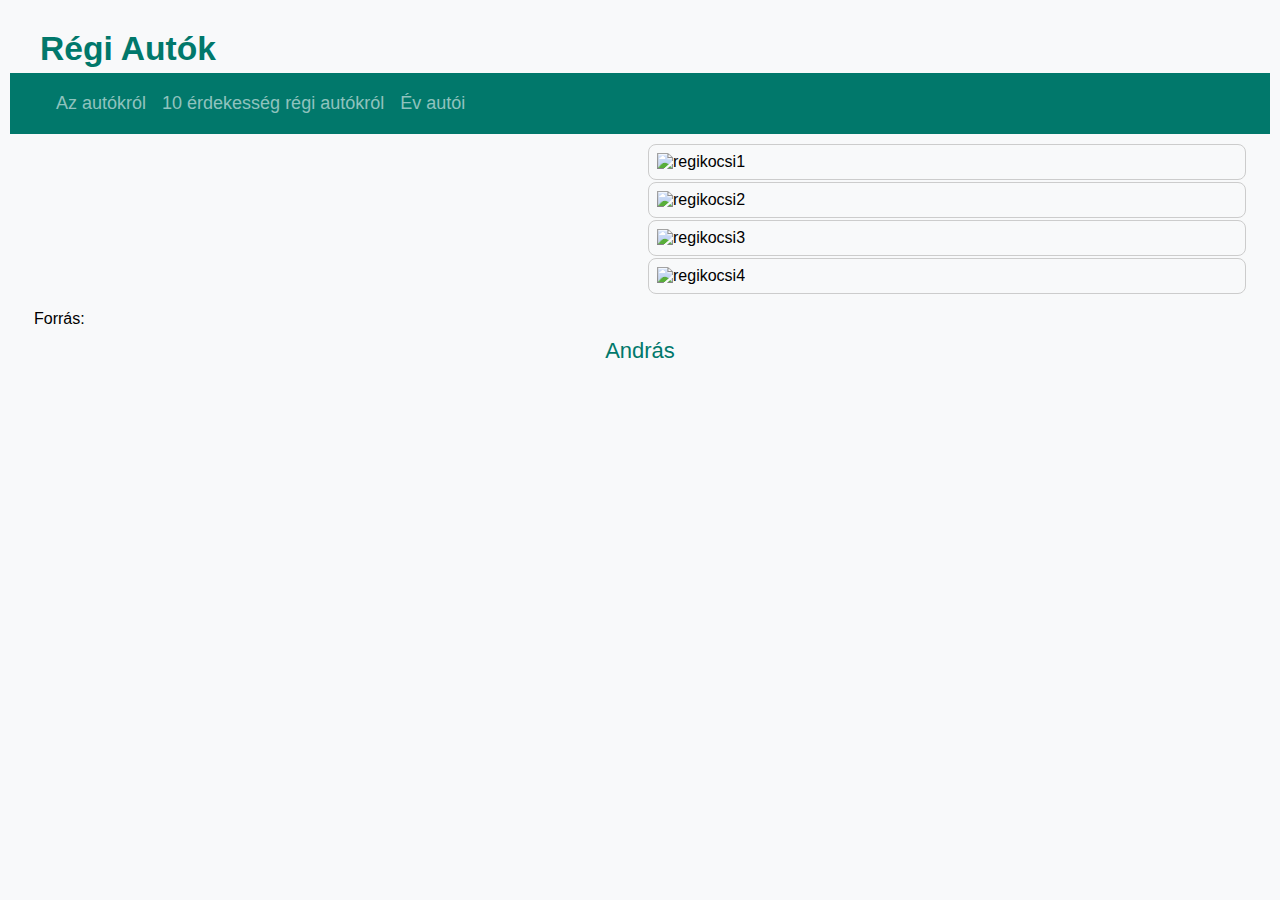
==== index3.html @ aac0bbf9 "ket oldal kesz" ====
<!DOCTYPE html>
<html lang="en">
<head>
    <meta charset="UTF-8">
    <meta name="viewport" content="width=device-width, initial-scale=1.0">
    <title>Régi autók</title>
    <link rel="stylesheet" href="index3.css">
</head>
<body>
    <header>
        <h1>Régi Autók</h1>
        <nav>
          <ul>
            <li><a href="index.html">Az autókról</a></li>
            <li><a href="index2.html">10 érdekesség régi autókról</a></li>
            <li><a href="index3.html">Év autói</a></li>
          </ul>
        </nav>
      </header>
    <main>
        <table>

        </table>
        <div class="autok">
            <div class="kep1">
              <img
                src="https://megaport.hu/media/king-include/uploads/2020/01/1936-auburn-slowburn-2427736380.jpg
                  "
                alt="regikocsi1"
              />
            </div>
            <div class="kep2">
              <img
                src="https://megaport.hu/media/king-include/uploads/2020/01/1953-buick-skylark-skyscraper-8564903811.jpg
                  "
                alt="regikocsi2"
              />
            </div>
            <div class="kep3">
              <img
                src="https://megaport.hu/media/king-include/uploads/2020/01/1948-jaguar-black-pearl-4605095127.jpg
                  "
                alt="regikocsi3"
              />
            </div>
            <div class="kep4">
              <img
                src="https://megaport.hu/media/king-include/uploads/2020/01/1937-lincoln-zephyr-voodoo-priest-6043163337.jpg
                  "
                alt="regikocsi4"
              />
            </div>
          </div>
        <div class="forras">
            <p>
                Forrás: 
            </p>
        </div>
    </main>
    <footer>
        András
    </footer>
</body>
</html>
---- index3.css ----
* {
    padding: 0;
    margin: 0;
    box-sizing: border-box;
    font-family: 'Poppins', sans-serif;
}

body {
    margin: 10px;
    padding: 0;
    background-color: #F8F9FA;
}

main {
    display: grid;
    grid-template-columns: 1fr 1fr;
    gap: 1rem;
    padding: 0 1.5rem 0 1.5rem;
}

header h1 {
    color: #01786B;
    padding: 20px 0px 5px 30px;
    font-size: 2.1rem;
}

nav {
    width: 100%;
    background-color: #01786B;
    height: 100%;
    padding: 20px 30px;
    display: flex;

}

nav > ul {
    display: flex;
    justify-content: center;
    align-items: flex-start;
    height: 100%;
    margin: 0;
    padding: 0;
}

nav ul > li {
    text-decoration: none;
    color: white;
    list-style: none;
    padding-left: 1rem;
    font-size: 18px;
}

a {
    text-decoration: none;
    color: rgba(255, 255, 255, 0.568);
}

nav > ul > li:hover {
    background-color: #dfdfe2;
    color: #1b1b32;
    cursor: pointer;
    border-radius: 10%;
  }




























  
.autok {
    display: grid;
    grid-template-columns: 1fr;
    grid-template-rows: 1fr 1fr 1fr 1fr;
    gap: 2px;
    margin-top: 10px;
}

.autok img {
    width: 100%;
    height: auto;
    object-fit: cover;
}

.kep1 {
    border: 1px solid #ccc;
    padding: 8px;
    border-radius: 8px;
}

.kep2 {
    border: 1px solid #ccc;
    padding: 8px;
    border-radius: 8px;
}

.kep3 {
    border: 1px solid #ccc;
    padding: 8px;
    border-radius: 8px;
}

.kep4 {
    border: 1px solid #ccc;
    padding: 8px;
    border-radius: 8px;
}

footer {
    color: #01786b;
    background-color: #F8F9FA;
    text-align: center;
    margin: 10px;
    padding: auto;
    font-size: 22px;
}
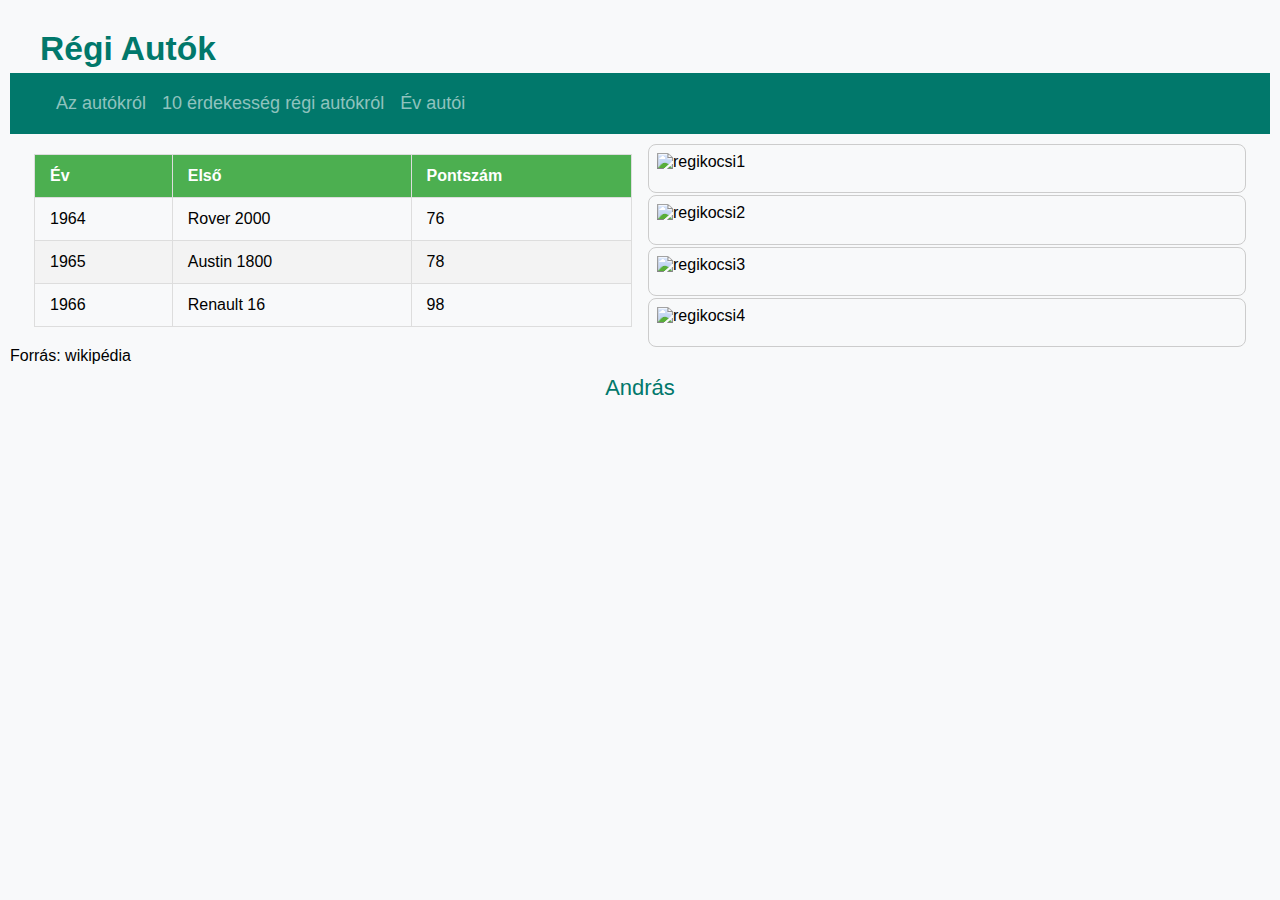
==== commit 48dc673c: "Kész" ====
--- a/index3.html
+++ b/index3.html
@@ -18,8 +18,32 @@
         </nav>
       </header>
     <main>
-        <table>
-
+        <table class="styled-table">
+          <thead>
+            <tr>
+              <th>Év</th>
+              <th>Első</th>
+              <th>Pontszám</th>
+            </tr>
+          </thead>
+          <tbody>
+            <tr>
+              <td>1964</td>
+              <td>Rover 2000</td>
+              <td>76</td>
+            </tr>
+            <tr>
+              <td>1965</td>
+              <td>Austin 1800</td>
+              <td>78</td>
+            </tr>
+            <tr>
+              <td>1966</td>
+              <td>Renault 16</td>
+              <td>98</td>
+            </tr>
+          </tbody>
+          </tr>
         </table>
         <div class="autok">
             <div class="kep1">
@@ -51,12 +75,13 @@
               />
             </div>
           </div>
-        <div class="forras">
-            <p>
-                Forrás: 
-            </p>
-        </div>
+        
     </main>
+    <div class="forras">
+      <p>
+          Forrás: wikipédia
+      </p>
+  </div>
     <footer>
         András
     </footer>
--- a/index3.css
+++ b/index3.css
@@ -64,7 +64,103 @@
 
 
 
-
+.styled-table {
+    width: 100%;
+    border-collapse: collapse;
+    margin: 20px 0;
+    font-size: 16px;
+    text-align: left;
+    max-height: 100px;
+  }
+  
+  .styled-table thead tr {
+    background-color: #4caf50;
+    color: #ffffff;
+    text-align: left;
+  }
+  
+  .styled-table th,
+  .styled-table td {
+    padding: 12px 15px;
+    border: 1px solid #ddd;
+  }
+  
+  .styled-table tbody tr:nth-child(even) {
+    background-color: #f3f3f3;
+  }
+  
+  .styled-table tbody tr:hover {
+    background-color: #f1f8e9;
+  }
+
+
+  @media (max-width: 768px) {
+    main {
+      grid-template-columns: 1fr;
+      padding: 0 1rem;
+    }
+  
+    nav {
+      flex-direction: column;
+      align-items: flex-start;
+      padding: 15px;
+    }
+  
+    nav > ul {
+      flex-direction: column;
+      justify-content: flex-start;
+      align-items: flex-start;
+    }
+  
+    nav ul > li {
+      padding: 8px 0;
+      font-size: 16px;
+    }
+  
+    header h1 {
+      font-size: 1.8rem; 
+      text-align: center;
+    }
+  
+    .styled-table {
+      font-size: 14px; 
+    }
+  }
+  
+
+  @media (max-width: 480px) {
+    body {
+      margin: 5px;
+    }
+  
+    nav {
+      padding: 10px;
+    }
+  
+    nav ul > li {
+      font-size: 14px;
+      padding: 5px 0;
+    }
+  
+    main {
+      padding: 0 0.5rem;
+      grid-template-columns: 1fr;
+    }
+  
+    header h1 {
+      font-size: 1.5rem;
+      padding: 10px 0;
+    }
+  
+    .styled-table {
+      font-size: 12px; 
+    }
+  
+    .styled-table th, 
+    .styled-table td {
+      padding: 8px; 
+    }
+  }
 
 
 
